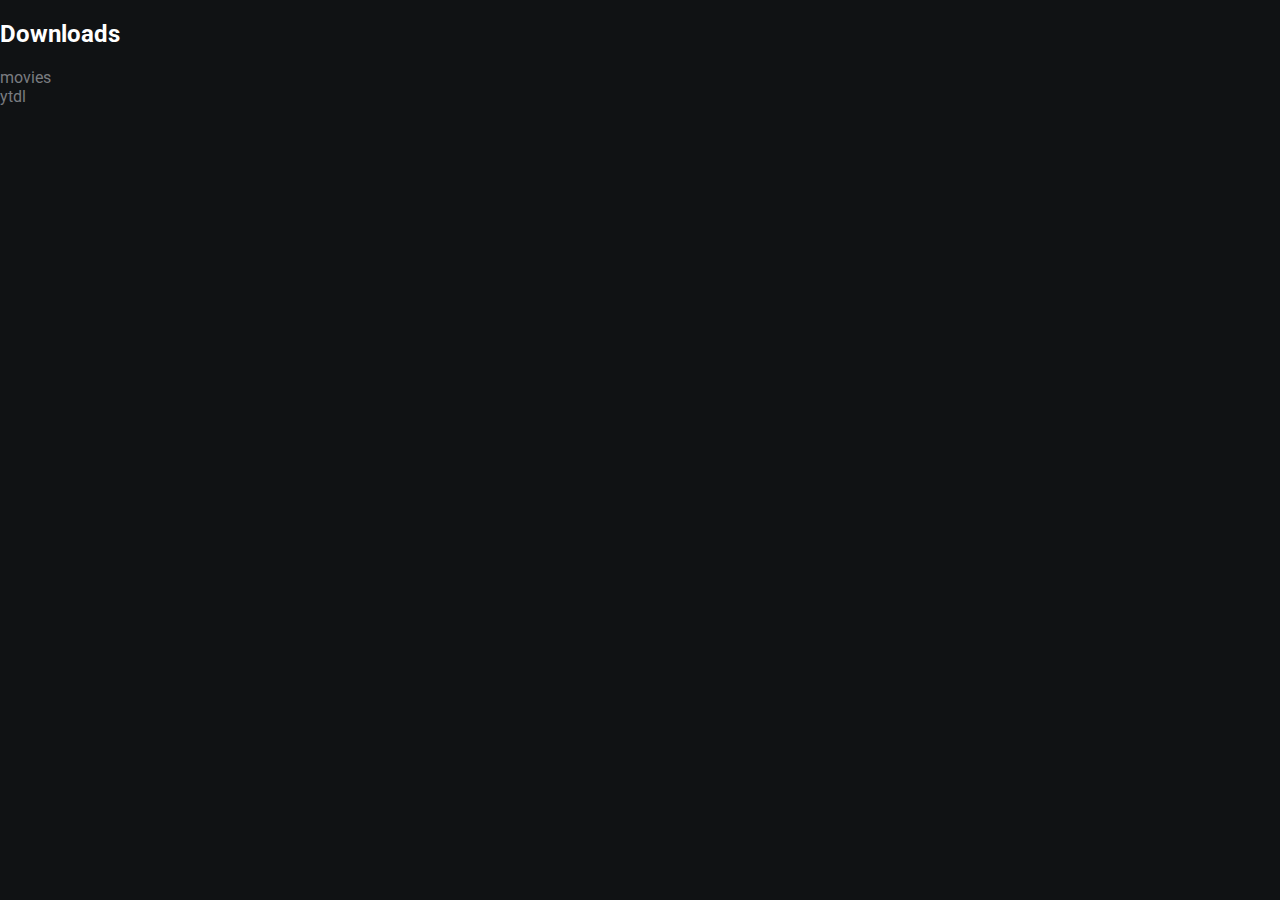
==== links.html @ f7ed1db4 "Update links.html" ====
<!DOCTYPE html>
<html lang="en">
<head>
    <meta charset="UTF-8">
    <meta name="viewport" content="width=device-width, initial-scale=1.0">
    <meta http-equiv="X-UA-Compatible" content="ie=edge">
    <link rel="stylesheet" href="https://use.fontawesome.com/releases/v5.4.1/css/all.css" integrity="sha384-5sAR7xN1Nv6T6+dT2mhtzEpVJvfS3NScPQTrOxhwjIuvcA67KV2R5Jz6kr4abQsz" crossorigin="anonymous">
    <link rel="stylesheet" href="style.css">
    <title>Chris Marcello</title>
</head>
<body>
  
<div>
    <div>
           
            <h2>Downloads</h2>
            <a href="https://www.google.com">movies</a><br>
            <a href="#">ytdl</a><br>
            
            
        </div>
    </div>
</body>
</html>
---- style.css ----
/* global */
@import url('https://fonts.googleapis.com/css?family=Roboto');

.grid-2{
    display: grid;
    grid-template-columns: repeat(2,1fr);
}

body{
    margin: 0;
    padding: 0;
    font-family: 'Roboto', sans-serif;
    background-color: #101214;
    color: #7A7C80;

}

h2,.white{
    color: #fff;
}

a{
    color: #7A7C80;
    text-decoration: none;
}
/* section 1 */
.section-1{
    padding-top: 40vh;
    text-align: center;
}

.section-1 p{
    font-size: 1.1rem;
    padding-bottom: 10px;
    margin:0;
}

.section-1 h2{
    font-size: 1.7rem;
    margin-bottom: 10px;
}

.section-1 a{
    font-size: 1.5rem;
    padding: 10px;
}
/* section 2 */
.section-2{
    padding-top: 10vh;
    width: 70%;
}

.section-2 h2{
    font-size: 1.7rem;
    margin-bottom: 10px;
}

.section-2 p{
    font-size: 1.1rem;
    padding-bottom: 10px;
    margin:0;
}

.section-2 a{
    display: block;
    padding: 5px;
    font-size: 1.2rem;
    padding-left: 0;
    width: 100px;
}
/* animations / utilities */
.section-2 a:hover{
    font-size: 1.3rem;
    color: #fff;
    cursor: pointer;
    transition: 0.2s;
}

.section-1 a:hover{
    color: #fff;
    cursor: pointer;
    transition: 0.3s;
}

.white:hover{
    position: relative;
    padding-left: 10px;
}

/* media queres */
@media(max-width:780px){
    .grid-2{
        grid-template-columns: 1fr;
    }
    .section-1{
        padding:0;
        padding-top: 5rem;
    }
    .section-2{
        padding: 0;
        padding-left: 1.5rem;
        padding-top: 2rem;
    }
}
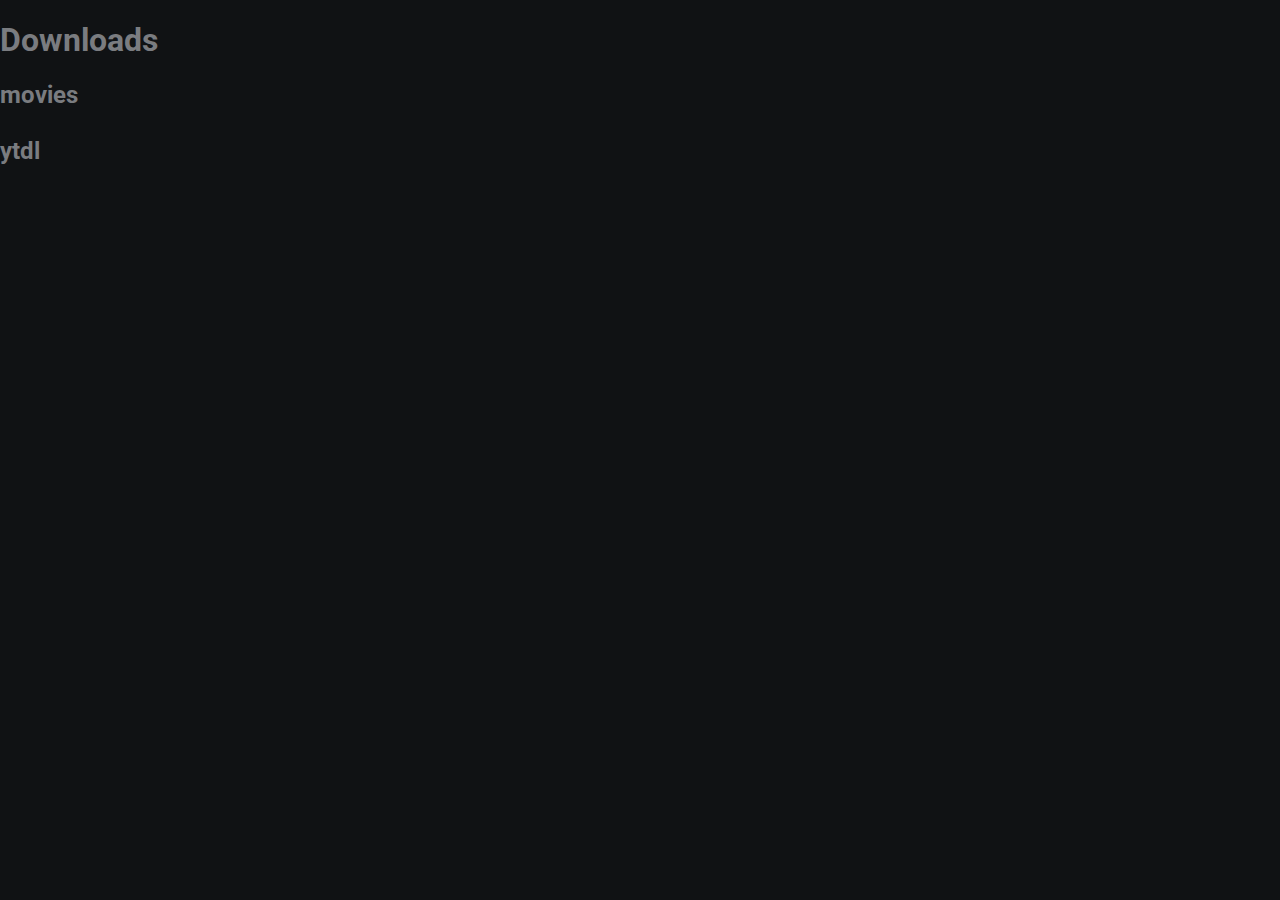
==== commit 9767042a: "Update links.html" ====
--- a/links.html
+++ b/links.html
@@ -13,9 +13,10 @@
 <div>
     <div>
            
-            <h2>Downloads</h2>
-            <a href="https://www.google.com">movies</a><br>
-            <a href="#">ytdl</a><br>
+            <h1>Downloads</h2>
+            <h2><a href="https://drive.google.com/drive/folders/1_CnP5CrCDtkUMzbEoBpCRhTDUTmeC_4y?usp=sharing">movies</a><br>
+            <br>
+            <a href="https://drive.google.com/drive/folders/1RIV2_BnoOlNlkpZqB1Du0a0EnxYR1eQZ?usp=sharing">ytdl</a><br><h2>
             
             
         </div>
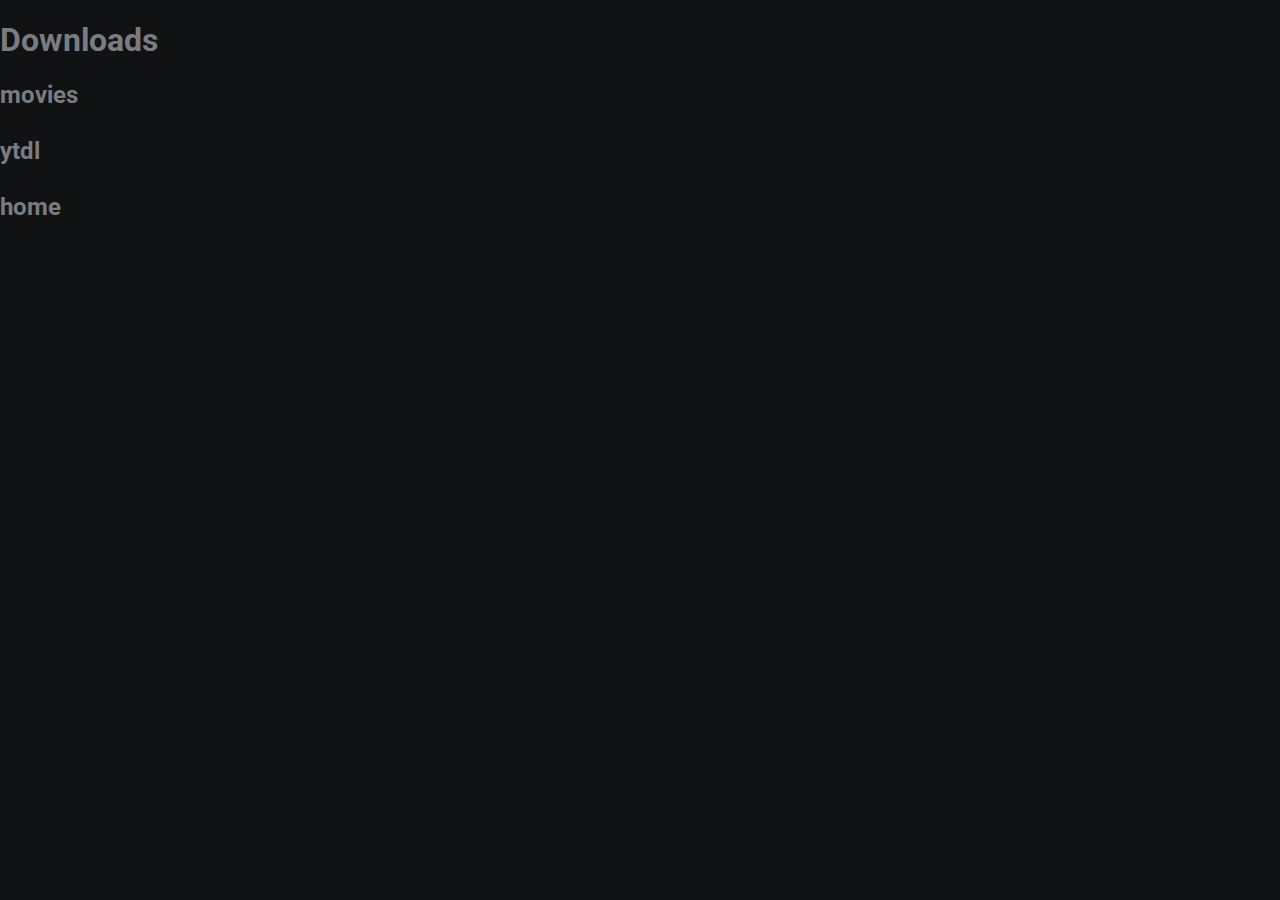
==== commit 9cd71958: "Update links.html" ====
--- a/links.html
+++ b/links.html
@@ -16,7 +16,10 @@
             <h1>Downloads</h2>
             <h2><a href="https://drive.google.com/drive/folders/1_CnP5CrCDtkUMzbEoBpCRhTDUTmeC_4y?usp=sharing">movies</a><br>
             <br>
-            <a href="https://drive.google.com/drive/folders/1RIV2_BnoOlNlkpZqB1Du0a0EnxYR1eQZ?usp=sharing">ytdl</a><br><h2>
+            <a href="https://drive.google.com/drive/folders/1RIV2_BnoOlNlkpZqB1Du0a0EnxYR1eQZ?usp=sharing">ytdl</a><br>
+            <br>
+            <a href="index.html">home</a><br>    
+                <h2>
             
             
         </div>
